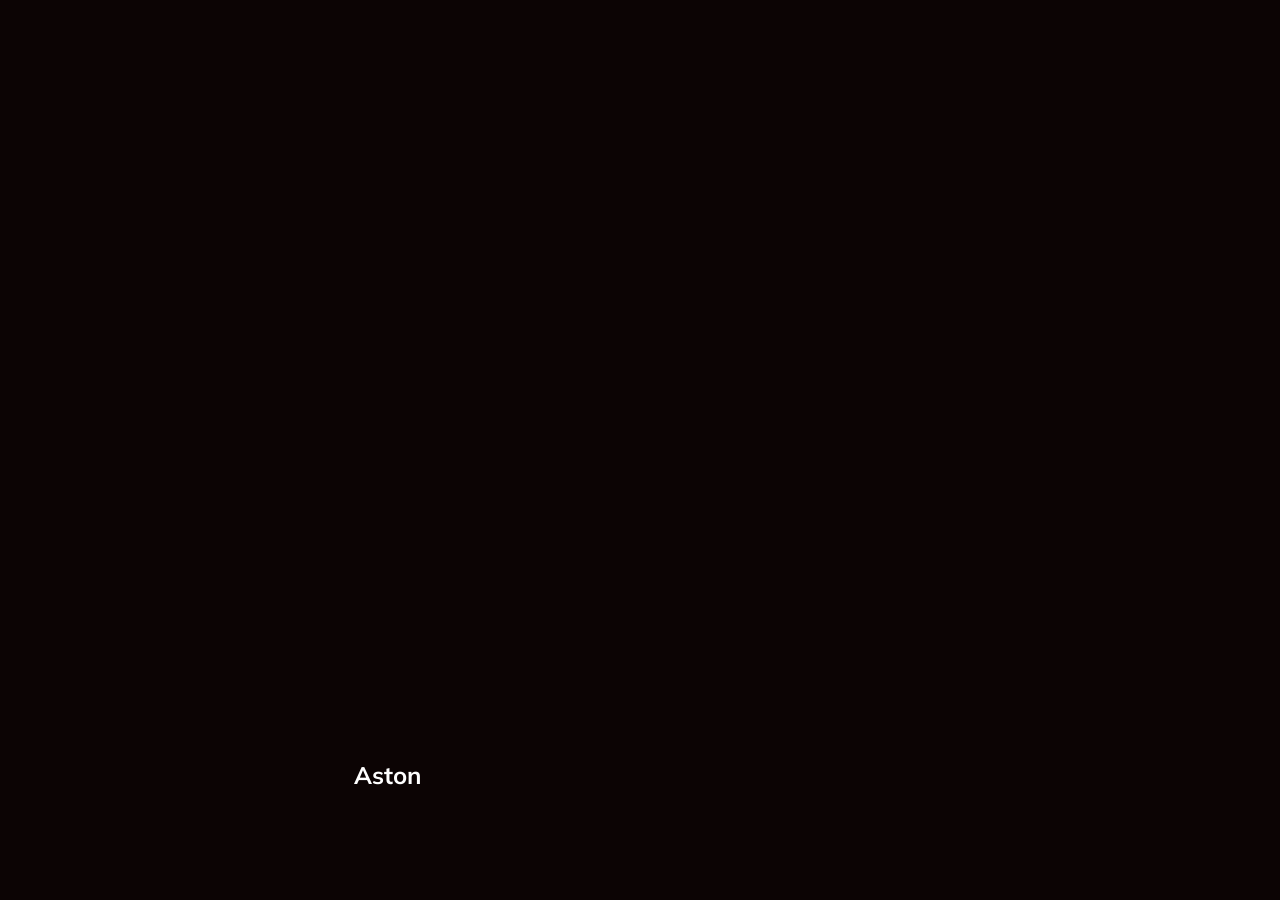
==== index.html @ f0600082 "Add files via upload" ====
<!DOCTYPE html>
<html lang="en">
<head>
  <meta charset="UTF-8" />
  <meta name="viewport" content="width=device-width, initial-scale=1.0" />
  <link rel="stylesheet" href="styles.css" />
  <title>Карточки | Проект 1</title>
</head>
<body>
<div class="container">
  <div
      class="slide"
      style="background-image: url('https://images.unsplash.com/photo-1576289668060-47fd82c89bb6?ixlib=rb-1.2.1&ixid=MnwxMjA3fDB8MHxwaG90by1wYWdlfHx8fGVufDB8fHx8&auto=format&fit=crop&w=1170&q=80');"
  >
    <h3>Porsche</h3>
  </div>
  <div
      class="slide"
      style="
          background-image: url('https://images.unsplash.com/photo-1532581140115-3e355d1ed1de?ixlib=rb-1.2.1&ixid=MnwxMjA3fDB8MHxwaG90by1wYWdlfHx8fGVufDB8fHx8&auto=format&fit=crop&w=1170&q=80');
        "
  >
    <h3>Lamborghini</h3>
  </div>
  <div
      class="slide"
      style="
          background-image: url('https://images.unsplash.com/photo-1492144534655-ae79c964c9d7?ixlib=rb-1.2.1&ixid=MnwxMjA3fDB8MHxwaG90by1wYWdlfHx8fGVufDB8fHx8&auto=format&fit=crop&w=1694&q=80');
        "
  >
    <h3>Camaro</h3>
  </div>
  <div
      class="slide active"
      style="
          background-image: url('https://images.unsplash.com/photo-1565793979206-10951493332d?ixlib=rb-1.2.1&ixid=MnwxMjA3fDB8MHxwaG90by1wYWdlfHx8fGVufDB8fHx8&auto=format&fit=crop&w=764&q=80');
        "
  >
    <h3>Aston</h3>
  </div>
  <div
      class="slide"
      style="
          background-image: url('https://images.unsplash.com/photo-1554744512-d6c603f27c54?ixid=MnwxMjA3fDB8MHxwaG90by1wYWdlfHx8fGVufDB8fHx8&ixlib=rb-1.2.1&auto=format&fit=crop&w=1650&q=80');
        "
  >
    <h3>Tesla</h3>
  </div>
</div>
<script src="app.js"></script>
</body>
</html>
---- styles.css ----
@import url('https://fonts.googleapis.com/css?family=Muli&display=swap'); 

* {
  box-sizing: border-box;
}

body {
  font-family: 'Muli', sans-serif;
  overflow: hidden;
  margin: 0;
  background: rgb(12, 4, 4);
  height: 100vh;
  display: flex;
  justify-content: center;
  align-items: center;


}

.container{
  width: 100%;  
  display: flex;
  padding: 0 20px;
}

.slide{
  height: 80vh;
  border-radius: 20px;
  margin: 10px;
  cursor: pointer;
  color: white;
  flex: 1; 
  background-size: cover;
  background-position:center;
  background-repeat: no-repeat;
  position: relative;
  transition: all 500ms ease-in-out;
}

.slide h3{
  position: absolute;
  font-size: 24px;
  bottom: 20px;
  left: 20px;
  margin: 0;
  opacity: 0;
}

.slide.active{
  flex: 10;
}

.slide.active h3{
  opacity: 1;
  transition: opacity 0.3s ease-in 0.4s;
}
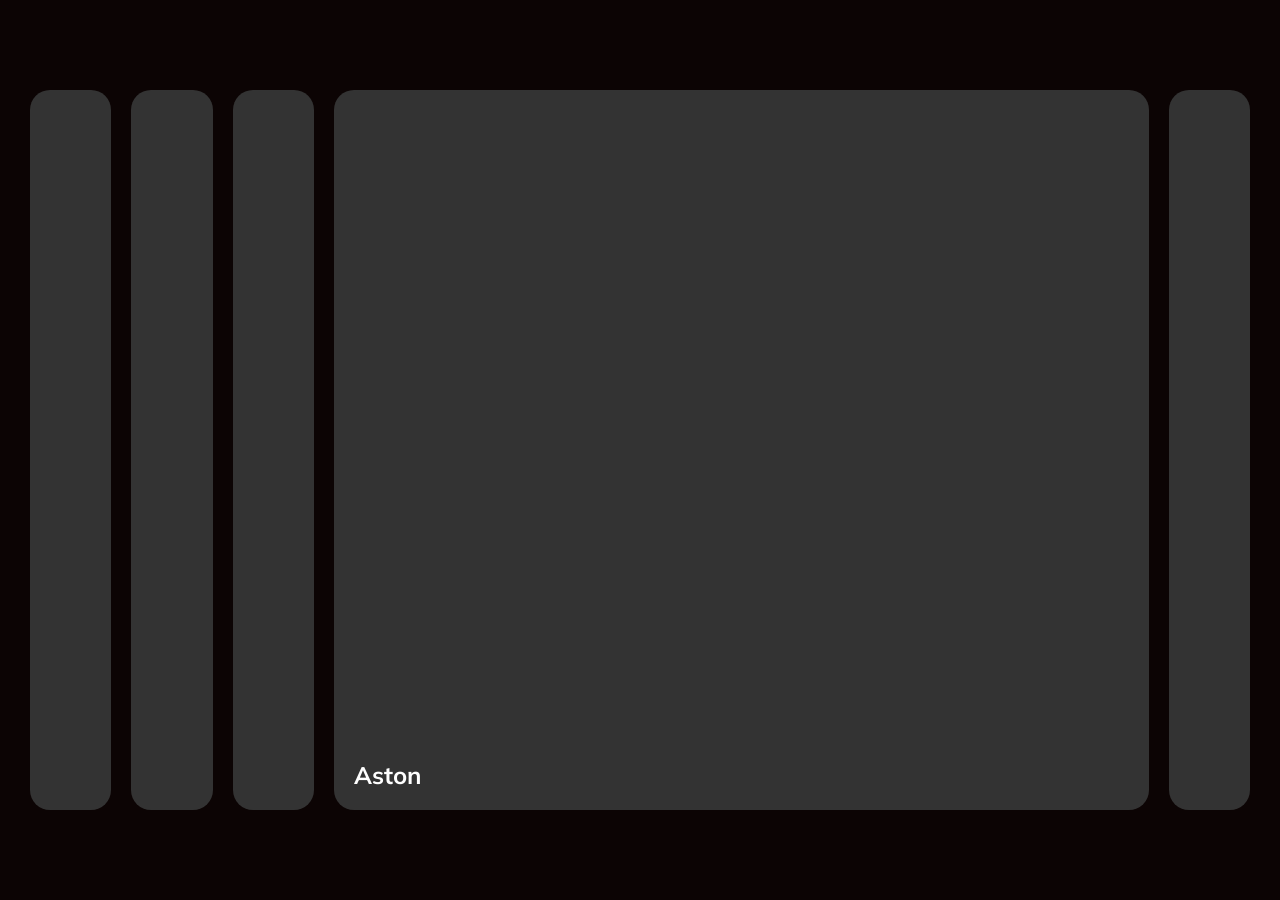
==== commit 3928f828: "Optimize car gallery performance with lazy loading and PWA features Co-authored-by: andriyseleznev7 " ====
--- a/index.html
+++ b/index.html
@@ -3,50 +3,76 @@
 <head>
   <meta charset="UTF-8" />
   <meta name="viewport" content="width=device-width, initial-scale=1.0" />
+  <!-- Performance optimizations -->
+  <meta name="description" content="Car gallery with interactive sliding cards" />
+  <link rel="preconnect" href="https://fonts.googleapis.com" />
+  <link rel="preconnect" href="https://fonts.gstatic.com" crossorigin />
+  <link rel="preconnect" href="https://images.unsplash.com" />
+  <link rel="dns-prefetch" href="https://images.unsplash.com" />
+  
+  <!-- Preload critical CSS -->
+  <link rel="preload" href="styles.css" as="style" />
   <link rel="stylesheet" href="styles.css" />
+  
+  <!-- Preload critical JavaScript -->
+  <link rel="preload" href="app.js" as="script" />
+  
+  <!-- Web App Manifest -->
+  <link rel="manifest" href="manifest.json" />
+  
   <title>Карточки | Проект 1</title>
 </head>
 <body>
 <div class="container">
   <div
       class="slide"
-      style="background-image: url('https://images.unsplash.com/photo-1576289668060-47fd82c89bb6?ixlib=rb-1.2.1&ixid=MnwxMjA3fDB8MHxwaG90by1wYWdlfHx8fGVufDB8fHx8&auto=format&fit=crop&w=1170&q=80');"
+      data-bg="https://images.unsplash.com/photo-1576289668060-47fd82c89bb6?ixlib=rb-1.2.1&ixid=MnwxMjA3fDB8MHxwaG90by1wYWdlfHx8fGVufDB8fHx8&auto=format&fit=crop&w=800&q=75"
   >
     <h3>Porsche</h3>
   </div>
   <div
       class="slide"
-      style="
-          background-image: url('https://images.unsplash.com/photo-1532581140115-3e355d1ed1de?ixlib=rb-1.2.1&ixid=MnwxMjA3fDB8MHxwaG90by1wYWdlfHx8fGVufDB8fHx8&auto=format&fit=crop&w=1170&q=80');
-        "
+      data-bg="https://images.unsplash.com/photo-1532581140115-3e355d1ed1de?ixlib=rb-1.2.1&ixid=MnwxMjA3fDB8MHxwaG90by1wYWdlfHx8fGVufDB8fHx8&auto=format&fit=crop&w=800&q=75"
   >
     <h3>Lamborghini</h3>
   </div>
   <div
       class="slide"
-      style="
-          background-image: url('https://images.unsplash.com/photo-1492144534655-ae79c964c9d7?ixlib=rb-1.2.1&ixid=MnwxMjA3fDB8MHxwaG90by1wYWdlfHx8fGVufDB8fHx8&auto=format&fit=crop&w=1694&q=80');
-        "
+      data-bg="https://images.unsplash.com/photo-1492144534655-ae79c964c9d7?ixlib=rb-1.2.1&ixid=MnwxMjA3fDB8MHxwaG90by1wYWdlfHx8fGVufDB8fHx8&auto=format&fit=crop&w=800&q=75"
   >
     <h3>Camaro</h3>
   </div>
   <div
       class="slide active"
-      style="
-          background-image: url('https://images.unsplash.com/photo-1565793979206-10951493332d?ixlib=rb-1.2.1&ixid=MnwxMjA3fDB8MHxwaG90by1wYWdlfHx8fGVufDB8fHx8&auto=format&fit=crop&w=764&q=80');
-        "
+      data-bg="https://images.unsplash.com/photo-1565793979206-10951493332d?ixlib=rb-1.2.1&ixid=MnwxMjA3fDB8MHxwaG90by1wYWdlfHx8fGVufDB8fHx8&auto=format&fit=crop&w=800&q=75"
+      style="background-image: url('https://images.unsplash.com/photo-1565793979206-10951493332d?ixlib=rb-1.2.1&ixid=MnwxMjA3fDB8MHxwaG90by1wYWdlfHx8fGVufDB8fHx8&auto=format&fit=crop&w=800&q=75');"
   >
     <h3>Aston</h3>
   </div>
   <div
       class="slide"
-      style="
-          background-image: url('https://images.unsplash.com/photo-1554744512-d6c603f27c54?ixid=MnwxMjA3fDB8MHxwaG90by1wYWdlfHx8fGVufDB8fHx8&ixlib=rb-1.2.1&auto=format&fit=crop&w=1650&q=80');
-        "
+      data-bg="https://images.unsplash.com/photo-1554744512-d6c603f27c54?ixid=MnwxMjA3fDB8MHxwaG90by1wYWdlfHx8fGVufDB8fHx8&ixlib=rb-1.2.1&auto=format&fit=crop&w=800&q=75"
   >
     <h3>Tesla</h3>
   </div>
 </div>
-<script src="app.js"></script>
+
+<!-- Load JavaScript at the end for better performance -->
+<script src="app.js" defer></script>
+
+<!-- Service Worker Registration -->
+<script>
+if ('serviceWorker' in navigator) {
+  window.addEventListener('load', () => {
+    navigator.serviceWorker.register('./sw.js')
+      .then((registration) => {
+        console.log('SW registered: ', registration);
+      })
+      .catch((registrationError) => {
+        console.log('SW registration failed: ', registrationError);
+      });
+  });
+}
+</script>
 </body>
 </html>
--- a/styles.css
+++ b/styles.css
@@ -1,11 +1,12 @@
-@import url('https://fonts.googleapis.com/css?family=Muli&display=swap'); 
+/* Optimized font loading - font will be loaded via HTML preconnect */
+@import url('https://fonts.googleapis.com/css2?family=Muli:wght@400&display=swap'); 
 
 * {
   box-sizing: border-box;
 }
 
 body {
-  font-family: 'Muli', sans-serif;
+  font-family: 'Muli', -apple-system, BlinkMacSystemFont, 'Segoe UI', Roboto, sans-serif;
   overflow: hidden;
   margin: 0;
   background: rgb(12, 4, 4);
@@ -13,8 +14,6 @@
   display: flex;
   justify-content: center;
   align-items: center;
-
-
 }
 
 .container{
@@ -31,10 +30,14 @@
   color: white;
   flex: 1; 
   background-size: cover;
-  background-position:center;
+  background-position: center;
   background-repeat: no-repeat;
   position: relative;
-  transition: all 500ms ease-in-out;
+  transition: flex 500ms ease-in-out;
+  /* Performance optimization: use transform instead of changing flex when possible */
+  will-change: flex;
+  /* Add a placeholder background color */
+  background-color: #333;
 }
 
 .slide h3{
@@ -44,6 +47,11 @@
   left: 20px;
   margin: 0;
   opacity: 0;
+  transition: opacity 0.3s ease-in 0.4s;
+  /* Performance optimization for text rendering */
+  text-rendering: optimizeLegibility;
+  -webkit-font-smoothing: antialiased;
+  -moz-osx-font-smoothing: grayscale;
 }
 
 .slide.active{
@@ -52,5 +60,17 @@
 
 .slide.active h3{
   opacity: 1;
-  transition: opacity 0.3s ease-in 0.4s;
+}
+
+/* Add loading state for better UX */
+.slide.loading {
+  background-color: #444;
+  background-image: linear-gradient(90deg, #444 25%, #555 50%, #444 75%);
+  background-size: 200% 100%;
+  animation: loading 1.5s infinite;
+}
+
+@keyframes loading {
+  0% { background-position: 200% 0; }
+  100% { background-position: -200% 0; }
 }
--- a/styles.css
+++ b/styles.css
@@ -1,11 +1,12 @@
-@import url('https://fonts.googleapis.com/css?family=Muli&display=swap'); 
+/* Optimized font loading - font will be loaded via HTML preconnect */
+@import url('https://fonts.googleapis.com/css2?family=Muli:wght@400&display=swap'); 
 
 * {
   box-sizing: border-box;
 }
 
 body {
-  font-family: 'Muli', sans-serif;
+  font-family: 'Muli', -apple-system, BlinkMacSystemFont, 'Segoe UI', Roboto, sans-serif;
   overflow: hidden;
   margin: 0;
   background: rgb(12, 4, 4);
@@ -13,8 +14,6 @@
   display: flex;
   justify-content: center;
   align-items: center;
-
-
 }
 
 .container{
@@ -31,10 +30,14 @@
   color: white;
   flex: 1; 
   background-size: cover;
-  background-position:center;
+  background-position: center;
   background-repeat: no-repeat;
   position: relative;
-  transition: all 500ms ease-in-out;
+  transition: flex 500ms ease-in-out;
+  /* Performance optimization: use transform instead of changing flex when possible */
+  will-change: flex;
+  /* Add a placeholder background color */
+  background-color: #333;
 }
 
 .slide h3{
@@ -44,6 +47,11 @@
   left: 20px;
   margin: 0;
   opacity: 0;
+  transition: opacity 0.3s ease-in 0.4s;
+  /* Performance optimization for text rendering */
+  text-rendering: optimizeLegibility;
+  -webkit-font-smoothing: antialiased;
+  -moz-osx-font-smoothing: grayscale;
 }
 
 .slide.active{
@@ -52,5 +60,17 @@
 
 .slide.active h3{
   opacity: 1;
-  transition: opacity 0.3s ease-in 0.4s;
+}
+
+/* Add loading state for better UX */
+.slide.loading {
+  background-color: #444;
+  background-image: linear-gradient(90deg, #444 25%, #555 50%, #444 75%);
+  background-size: 200% 100%;
+  animation: loading 1.5s infinite;
+}
+
+@keyframes loading {
+  0% { background-position: 200% 0; }
+  100% { background-position: -200% 0; }
 }
